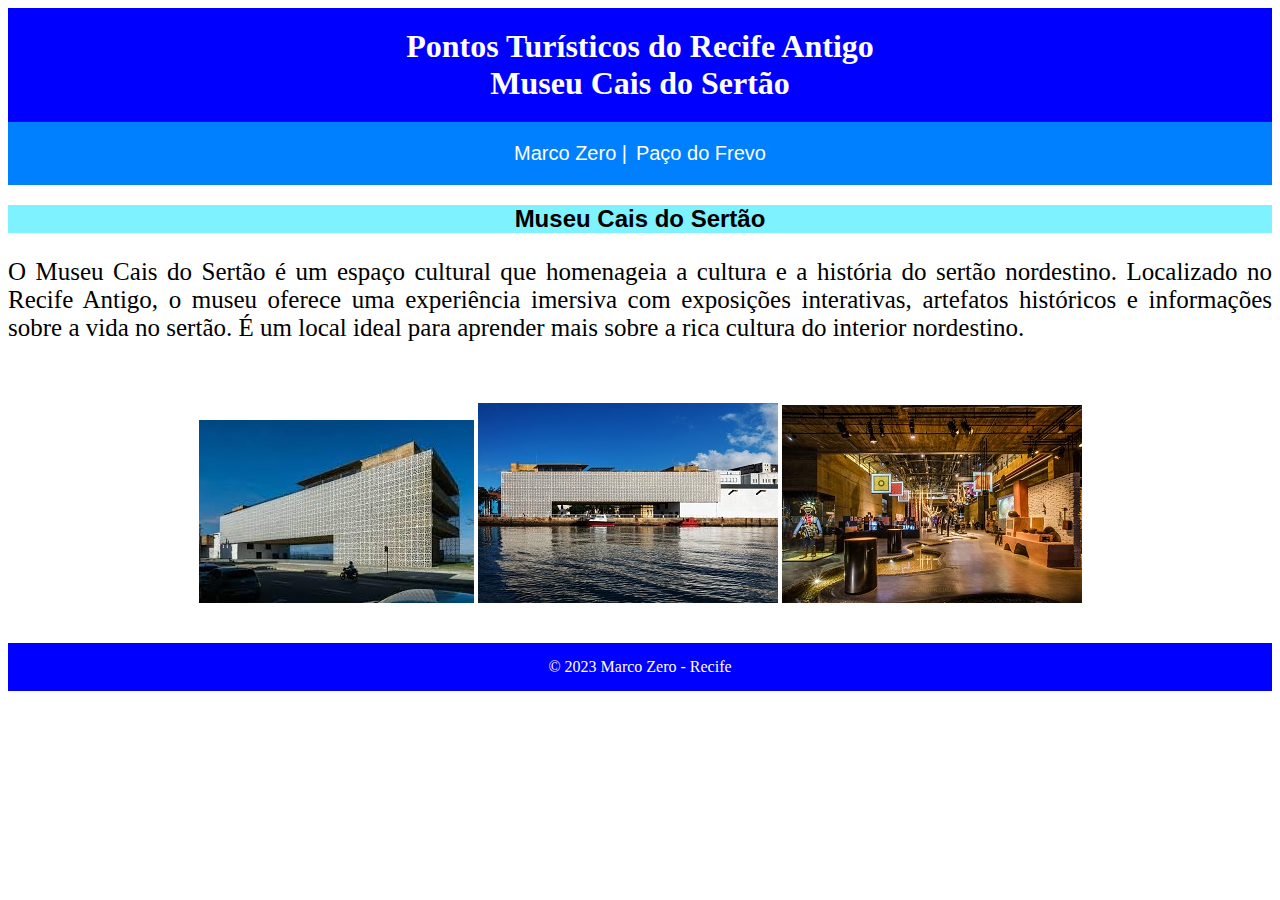
==== caisDoSertao.html @ 72f87e7b "Pontos Turísticos de Recife" ====
<!DOCTYPE html>
<html lang="pt-BR">
<head>
    <meta charset="UTF-8">
    <meta name="viewport" content="width=device-width, initial-scale=1.0">
    <title>Pontos Turísticos do Recife Antigo</title>

</head>
<body>
    <header>

        
        <h1  style="text-align: center; background-color: blue; color: white; font-family: Georgia, 'Times New Roman', Times, serif; padding: 20px; margin: 0;">
            Pontos Turísticos do Recife Antigo<br>
            Museu Cais do Sertão
        </h1>
    </header>
    
    <nav style="text-align: center; font-family: 'Gill Sans', 'Gill Sans MT', Calibri, 'Trebuchet MS', sans-serif; background-color: rgb(0, 128, 255); padding: 20px;">
        <a href="index.html" style="text-decoration: none; font-size: 20px; color: white;">Marco Zero&nbsp;|</a>&nbsp;
        <a href="pacoDoFrevo.html" style="text-decoration: none; font-size: 20px; color: white;">Paço do Frevo</a>
    </nav>

    <div>
        <h2 style="font-family: Arial, Helvetica, sans-serif; background-color: rgb(127, 242, 255); text-align: center;">Museu Cais do Sertão</h2>
        <p style="font-size: 25px; text-align: justify;">O Museu Cais do Sertão é um espaço cultural que homenageia a cultura e a história do sertão nordestino. Localizado no Recife Antigo, o museu oferece uma experiência imersiva com exposições interativas, artefatos históricos e informações sobre a vida no sertão. É um local ideal para aprender mais sobre a rica cultura do interior nordestino.</p>
        <br><br>
        <div style="text-align: center;">

            <img src="/img/museuCaisSertao.jpeg" alt="Museu Cais do Sertão">
            <img src="/img/museuCaisSertao_02.jpeg" alt="Museu Cais do Sertão">
            <img src="/img/museuCaisSertao_03.jpg" alt="Museu Cais do Sertão">

        </div>
    </div>
    <br><br>
    
    <footer style="text-align: center; background-color: blue; color: white; padding: 15px;">
        &copy; 2023 Marco Zero - Recife
    </footer>

</body>
</html>
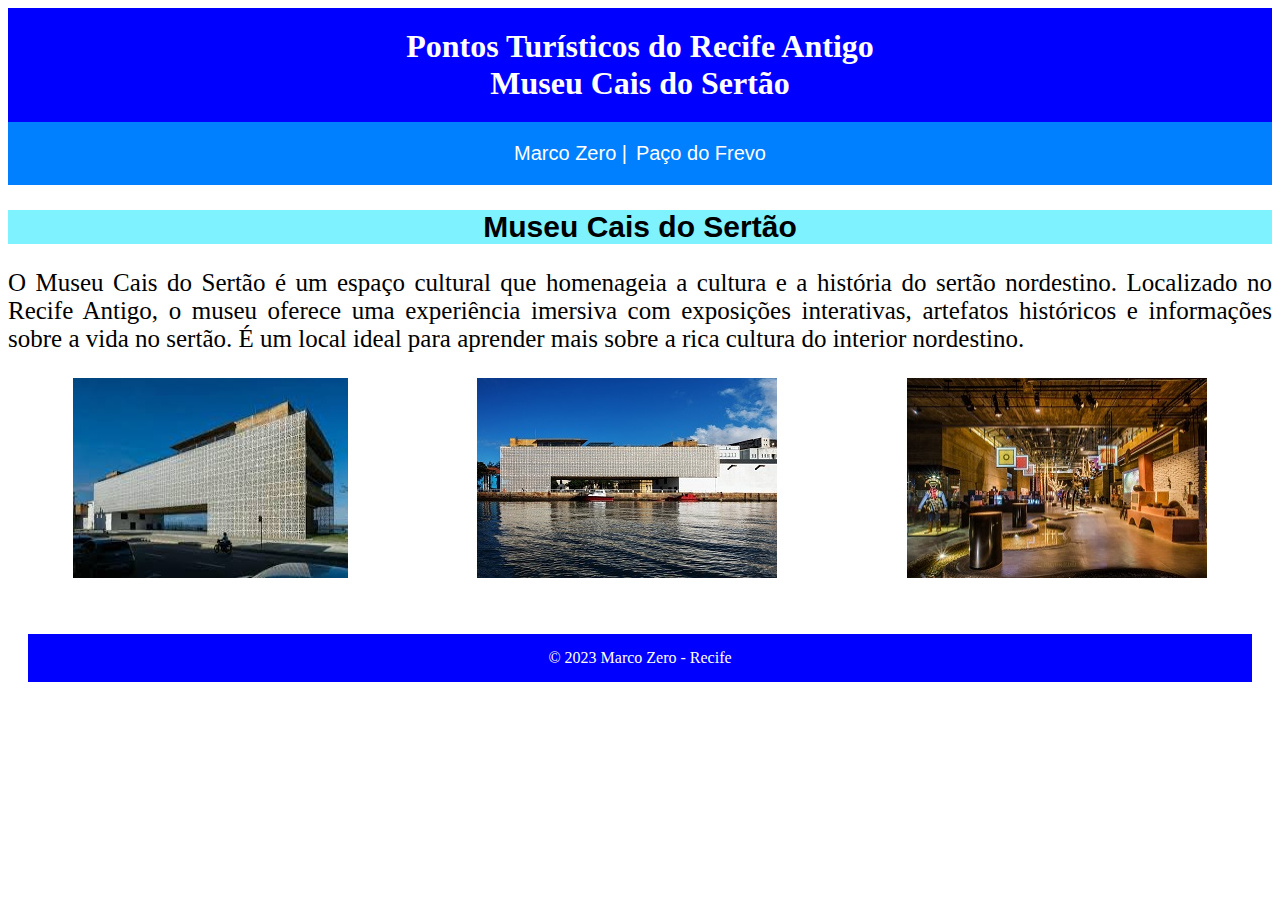
==== commit b714cc6f: "Pontos Turístico de Recife" ====
--- a/caisDoSertao.html
+++ b/caisDoSertao.html
@@ -5,27 +5,30 @@
     <meta name="viewport" content="width=device-width, initial-scale=1.0">
     <title>Pontos Turísticos do Recife Antigo</title>
 
+    <link rel="stylesheet" href="css/style.css">
+
 </head>
 <body>
     <header>
 
         
-        <h1  style="text-align: center; background-color: blue; color: white; font-family: Georgia, 'Times New Roman', Times, serif; padding: 20px; margin: 0;">
+        <h1>
             Pontos Turísticos do Recife Antigo<br>
             Museu Cais do Sertão
         </h1>
     </header>
     
-    <nav style="text-align: center; font-family: 'Gill Sans', 'Gill Sans MT', Calibri, 'Trebuchet MS', sans-serif; background-color: rgb(0, 128, 255); padding: 20px;">
-        <a href="index.html" style="text-decoration: none; font-size: 20px; color: white;">Marco Zero&nbsp;|</a>&nbsp;
-        <a href="pacoDoFrevo.html" style="text-decoration: none; font-size: 20px; color: white;">Paço do Frevo</a>
+    <nav class="nav_01">
+        <a href="index.html">Marco Zero&nbsp;|</a>&nbsp;
+        <a href="pacoDoFrevo.html">Paço do Frevo</a>
     </nav>
 
     <div>
-        <h2 style="font-family: Arial, Helvetica, sans-serif; background-color: rgb(127, 242, 255); text-align: center;">Museu Cais do Sertão</h2>
-        <p style="font-size: 25px; text-align: justify;">O Museu Cais do Sertão é um espaço cultural que homenageia a cultura e a história do sertão nordestino. Localizado no Recife Antigo, o museu oferece uma experiência imersiva com exposições interativas, artefatos históricos e informações sobre a vida no sertão. É um local ideal para aprender mais sobre a rica cultura do interior nordestino.</p>
-        <br><br>
-        <div style="text-align: center;">
+
+        <h2>Museu Cais do Sertão</h2>
+        <p>O Museu Cais do Sertão é um espaço cultural que homenageia a cultura e a história do sertão nordestino. Localizado no Recife Antigo, o museu oferece uma experiência imersiva com exposições interativas, artefatos históricos e informações sobre a vida no sertão. É um local ideal para aprender mais sobre a rica cultura do interior nordestino.</p>
+        
+        <div class="div_02">
 
             <img src="/img/museuCaisSertao.jpeg" alt="Museu Cais do Sertão">
             <img src="/img/museuCaisSertao_02.jpeg" alt="Museu Cais do Sertão">
--- a/css/style.css
+++ b/css/style.css
@@ -0,0 +1,49 @@
+h1{
+    text-align: center;
+    background-color: blue;
+    color: white;
+    font-family: Georgia, 'Times New Roman', Times, serif;
+    padding: 20px;
+    margin: 0;
+}
+
+h2 {
+    font-size: 30px;
+    font-family: Arial, Helvetica, sans-serif;
+    background-color: rgb(127, 242, 255);
+    text-align: center;
+}
+p, label{
+    font-size: 25px;
+    text-align: justify;
+}
+a{
+    text-decoration: none;
+    font-size: 20px;
+    color: white;
+}
+.nav_01{
+    text-align: center;
+    font-family: 'Gill Sans', 'Gill Sans MT', Calibri, 'Trebuchet MS', sans-serif;
+    background-color: rgb(0, 128, 255);
+    padding: 20px;
+}
+.div_01{
+    display: flex;
+    justify-content: center;
+    align-items: center;
+    flex-direction: column;
+    gap: 2rem;
+}
+
+.div_02{
+    display: flex;
+    justify-content: space-around;
+}
+footer{
+    text-align: center;
+    background-color: blue;
+    color: white;
+    padding: 15px;
+    margin: 20px;
+}
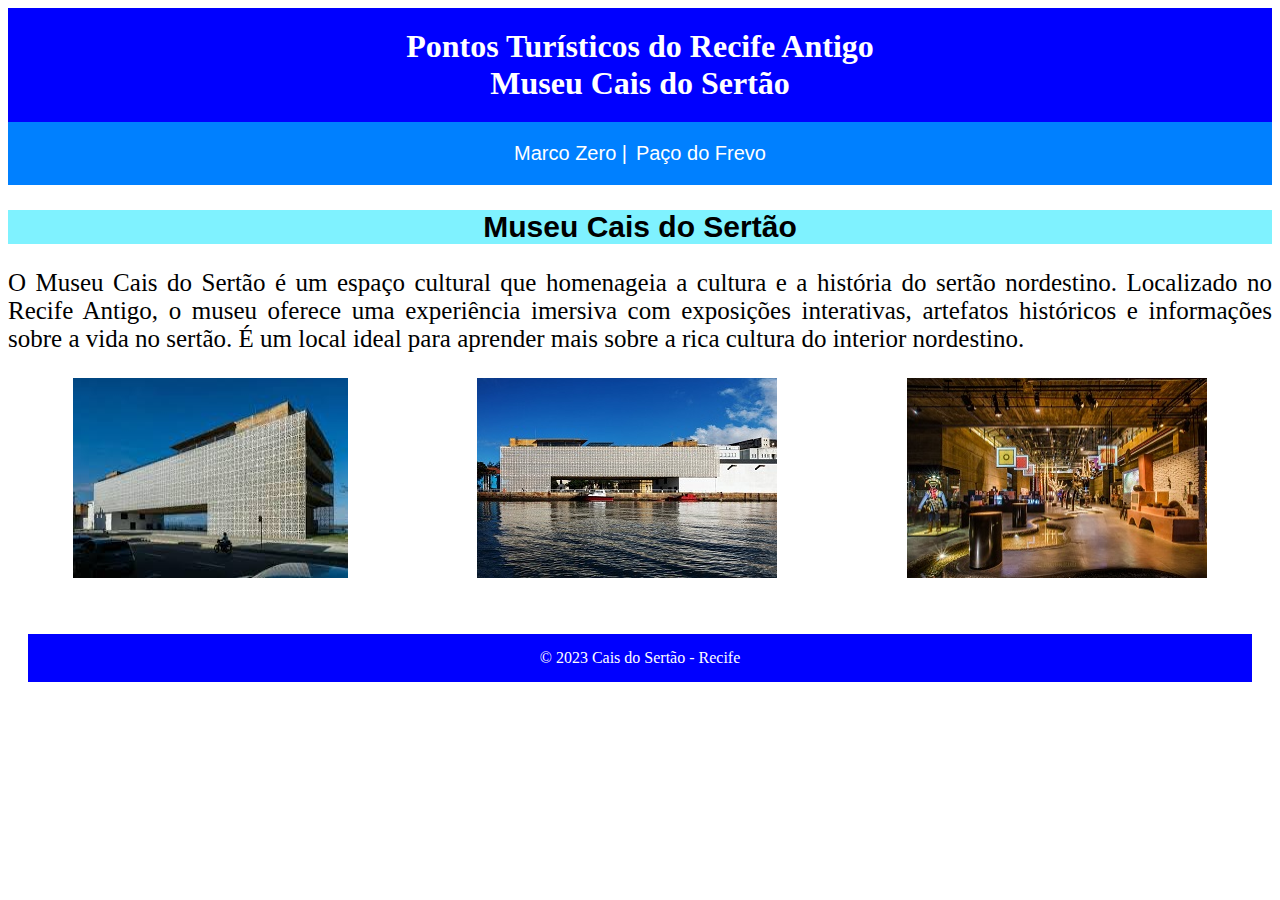
==== commit 4d3ad130: "Pontos Turístico de Recife com FLEXBOX" ====
--- a/caisDoSertao.html
+++ b/caisDoSertao.html
@@ -39,7 +39,7 @@
     <br><br>
     
     <footer style="text-align: center; background-color: blue; color: white; padding: 15px;">
-        &copy; 2023 Marco Zero - Recife
+        &copy; 2023 Cais do Sertão - Recife
     </footer>
 
 </body>
